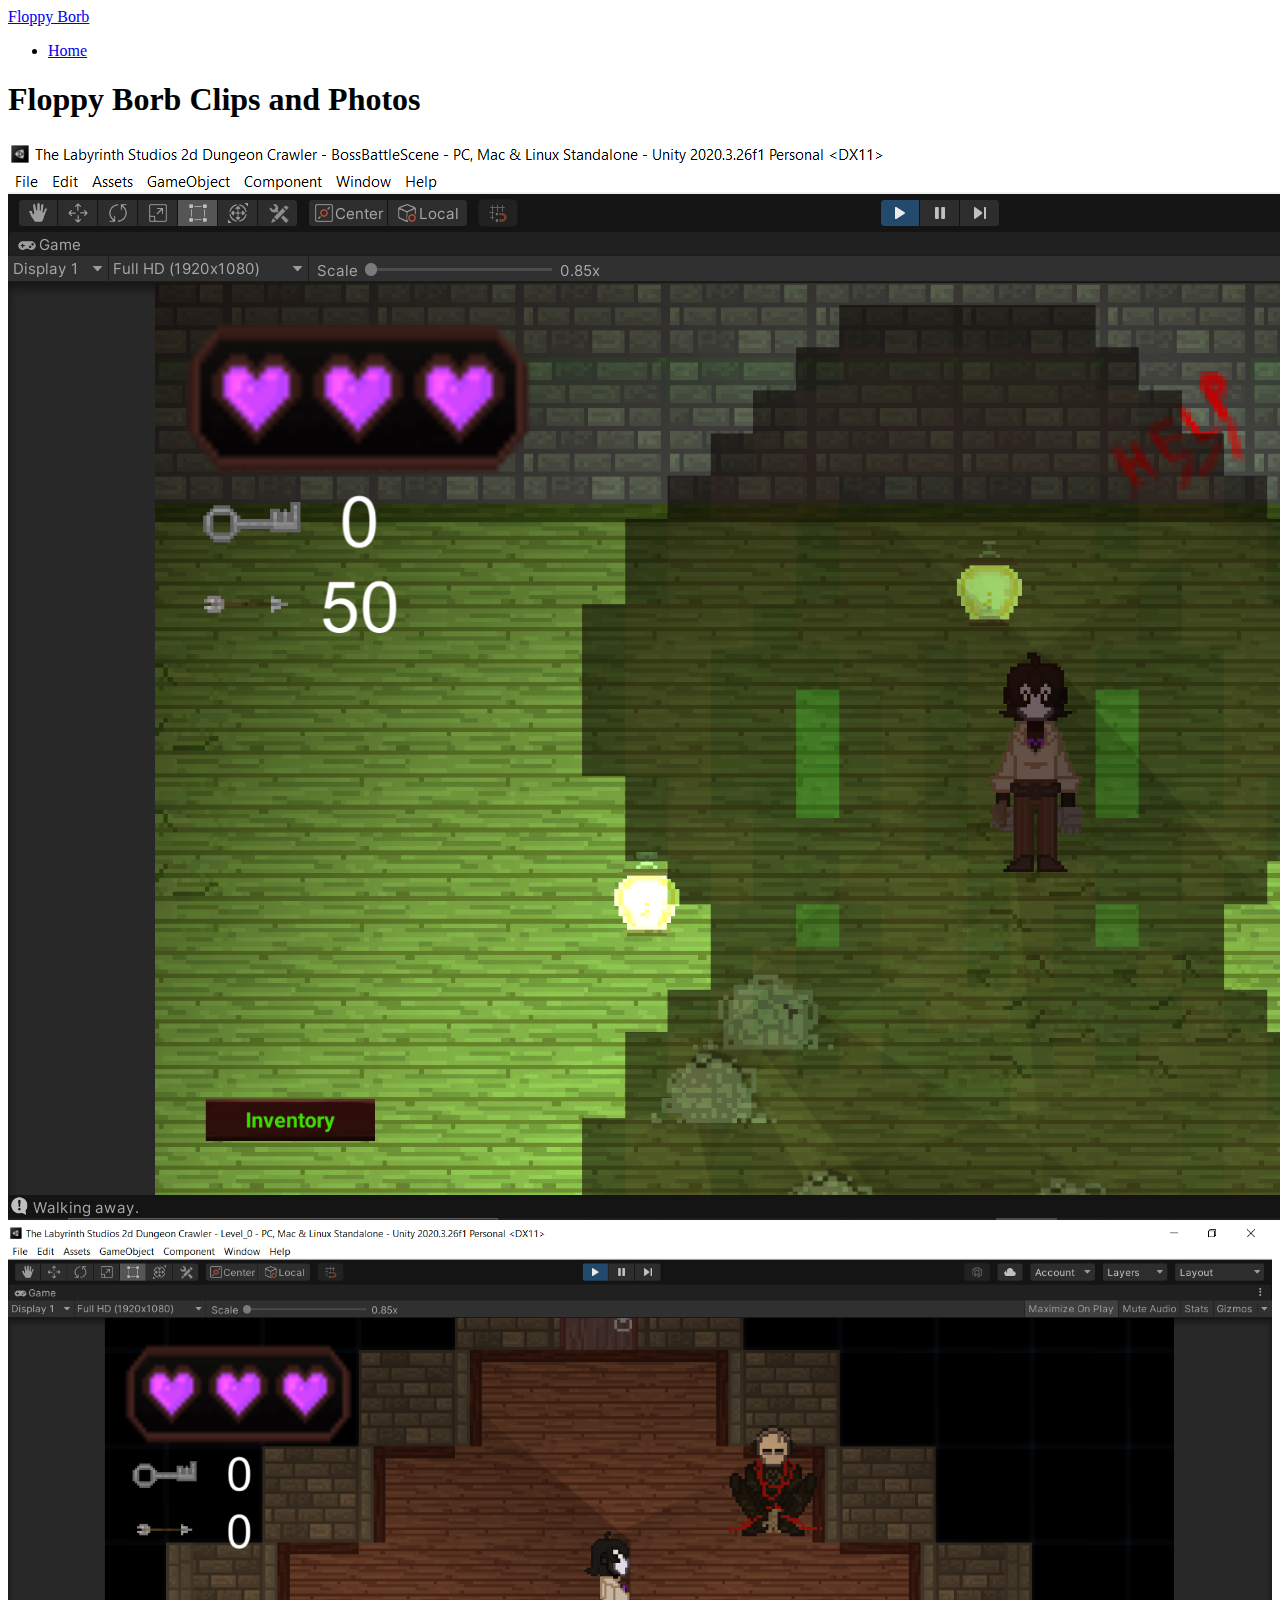
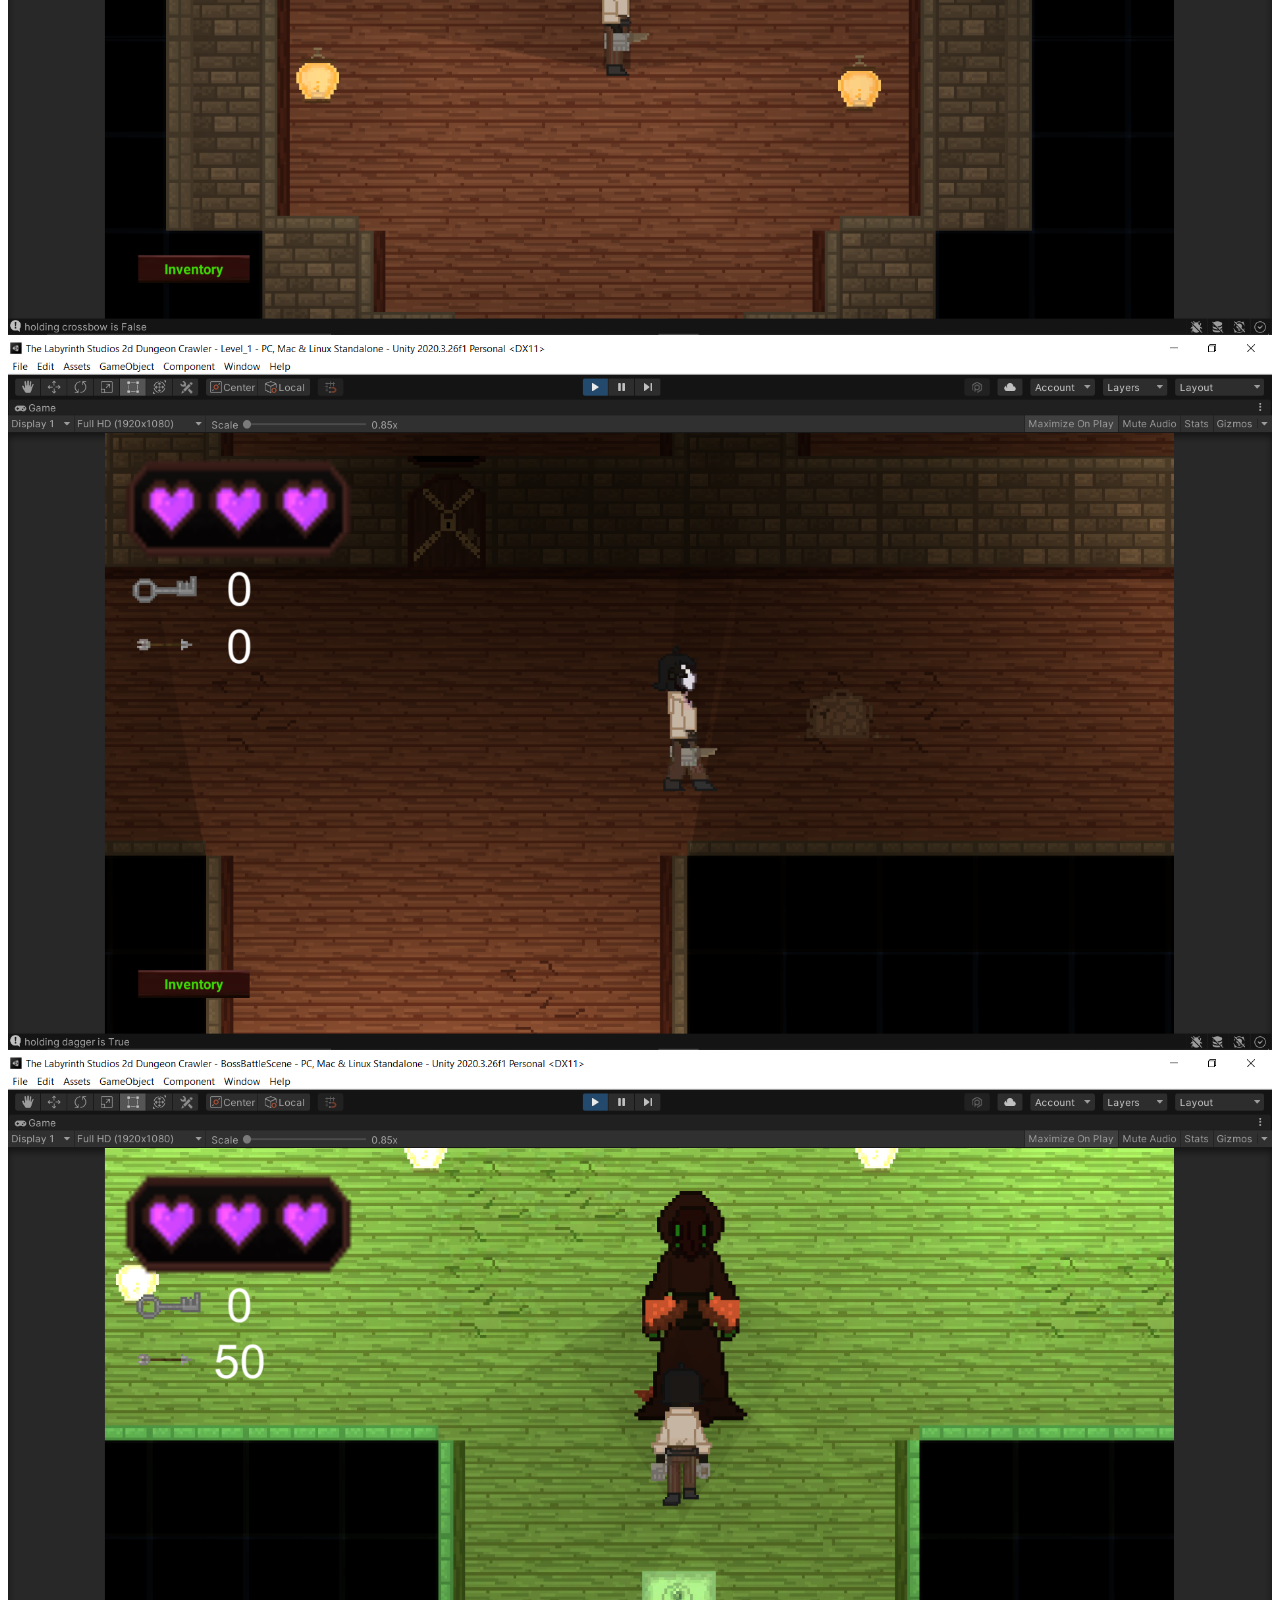
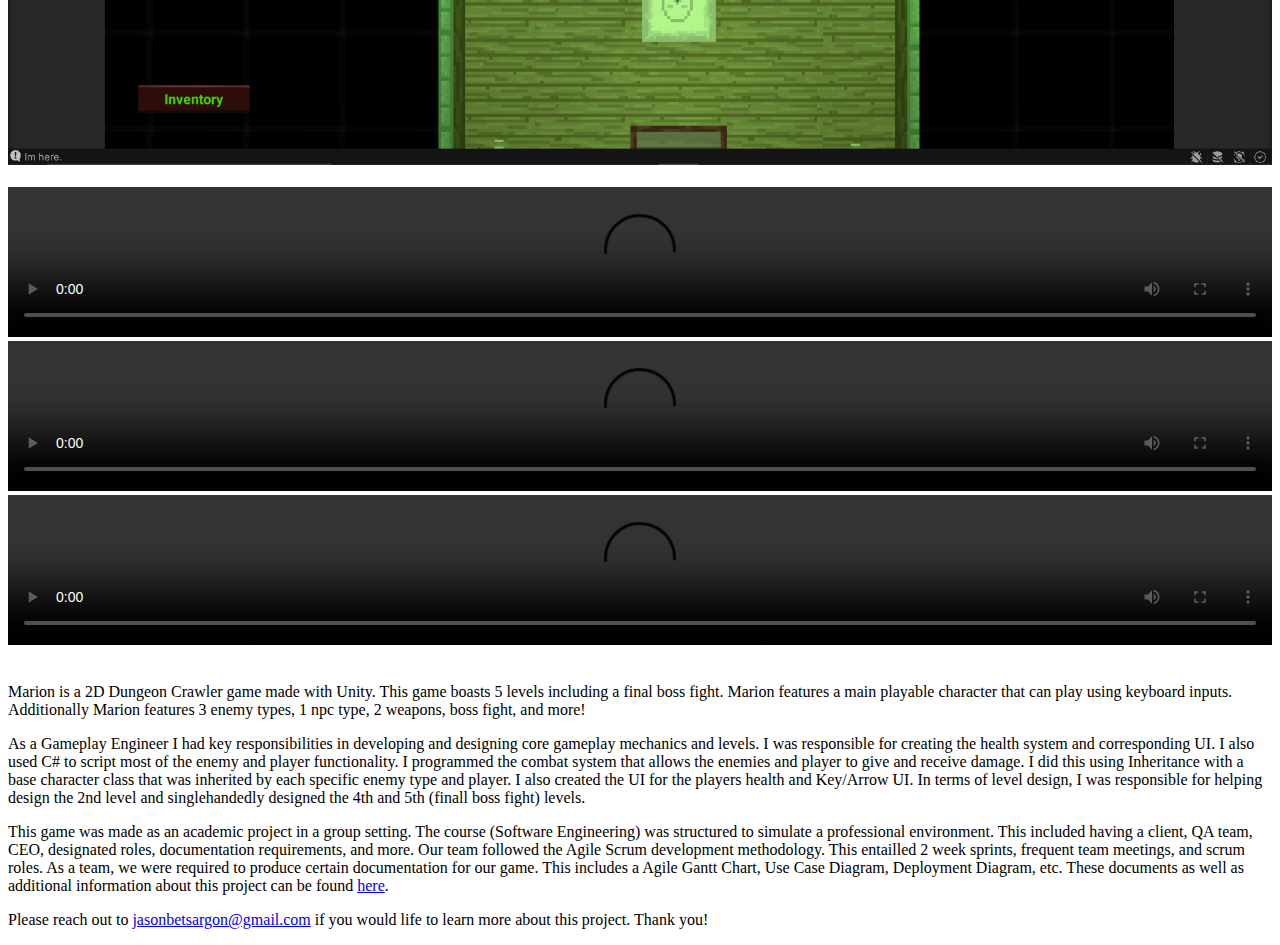
==== Floppy Borb.html @ eb4fc42b "Update and rename tank combat.html to Floppy Borb.html" ====
<!DOCTYPE HTML>
<!--
	Hyperspace by HTML5 UP
	html5up.net | @ajlkn
	Free for personal and commercial use under the CCA 3.0 license (html5up.net/license)
-->
<html>
	<head>
		<title>Floppy Borb Game</title>
		<meta charset="utf-8" />
		<meta name="viewport" content="width=device-width, initial-scale=1, user-scalable=no" />
		<link rel="stylesheet" href="assets/css/main.css" />
		<noscript><link rel="stylesheet" href="assets/css/noscript.css" /></noscript>
	</head>
	<body class="is-preload">

		<!-- Header -->
			<header id="header">
				<a href="Floppy Borb.html" class="title">Floppy Borb</a>
				<nav>
					<ul>
						<li><a href="index.html">Home</a></li>
					</ul>
				</nav>
			</header>

		<!-- Wrapper -->
			<div id="wrapper">

				<!-- Main -->
					<section id="main" class="wrapper">
						<div class="inner">
							<h1 class="major">Floppy Borb Clips and Photos</h1>
							<span class="image fit"><img src="images/Screenshot (76).png" alt="" /></span>
							<div class="row">
							  <div class="column">
							    <img src="images/Screenshot (69).png" alt="" style="width:100%">
							  </div>
							  <div class="column">
							    <img src="images/Screenshot (70).png" alt="" style="width:100%">
							  </div>
							  <div class="column">
							    <img src="images/Screenshot (75).png" alt="" style="width:100%">
							  </div>
							</div>
						<hr color="white">
							<div class="row">
							  <div class="column">
							    <video style="width:100%" controls>
								  <source src="images/2022-08-04 11-32-42_Trim.mp4" type="video/mp4">
								Your browser does not support the video tag.
								</video>
							  </div>
							  <div class="column">
							    <video style="width:100%" controls>
								  <source src="images/2022-08-04 11-37-41_Trim.mp4" type="video/mp4">
								Your browser does not support the video tag.
								</video>
							  </div>
							  <div class="column">
							    <video style="width:100%" controls>
								  <source src="images/2022-08-04 11-40-50_Trim.mp4" type="video/mp4">
								Your browser does not support the video tag.
								</video>
							  </div>
							</div>
							<br>
							<p>Marion is a 2D Dungeon Crawler game made with Unity. This game boasts 5 levels including a final boss
								fight. Marion features a main playable character that can play using keyboard inputs. Additionally
								Marion features 3 enemy types, 1 npc type, 2 weapons, boss fight, and more!</p>
							<p>As a Gameplay Engineer I had key responsibilities in developing and designing core gameplay mechanics 
								and levels. I was responsible for creating the health system and corresponding UI. I also used C# 
								to script most of the enemy and player functionality. I programmed the combat system that allows 
								the enemies and player to give and receive damage. I did this using Inheritance with a base 
								character class that was inherited by each specific enemy type and player. I also created the UI 
								for the players health and Key/Arrow UI. In terms of level design, I was responsible for helping 
								design the 2nd level and singlehandedly designed the 4th and 5th (finall boss fight) levels.
								</p>
							<p>This game was made as an academic project in a group setting. The course (Software Engineering) was 
							structured to simulate a professional environment. This included having a client, QA team, CEO, designated 
							roles, documentation requirements, and more. Our team followed the Agile Scrum development methodology. 
							This entailled 2 week sprints, frequent team meetings, and scrum roles. As a team, we were required to 
							produce certain documentation for our game. This includes a Agile Gantt Chart, Use Case Diagram, Deployment 
							Diagram, etc. These documents as well as additional information about this project can be found 
							<a href="https://docs.google.com/presentation/d/1pOGmqnr9TweBfdFLP4l63LkqtCLtgBRUUoQ4bgDobNs/edit#slid">
							here</a>.</p>
							<p>Please reach out to <a href="#">jasonbetsargon@gmail.com</a> if you would life to learn more about this 
								project. Thank you!</p>
						</div>
					</section>

			</div>


		<!-- Scripts -->
			<script src="assets/js/jquery.min.js"></script>
			<script src="assets/js/jquery.scrollex.min.js"></script>
			<script src="assets/js/jquery.scrolly.min.js"></script>
			<script src="assets/js/browser.min.js"></script>
			<script src="assets/js/breakpoints.min.js"></script>
			<script src="assets/js/util.js"></script>
			<script src="assets/js/main.js"></script>

	</body>
</html>
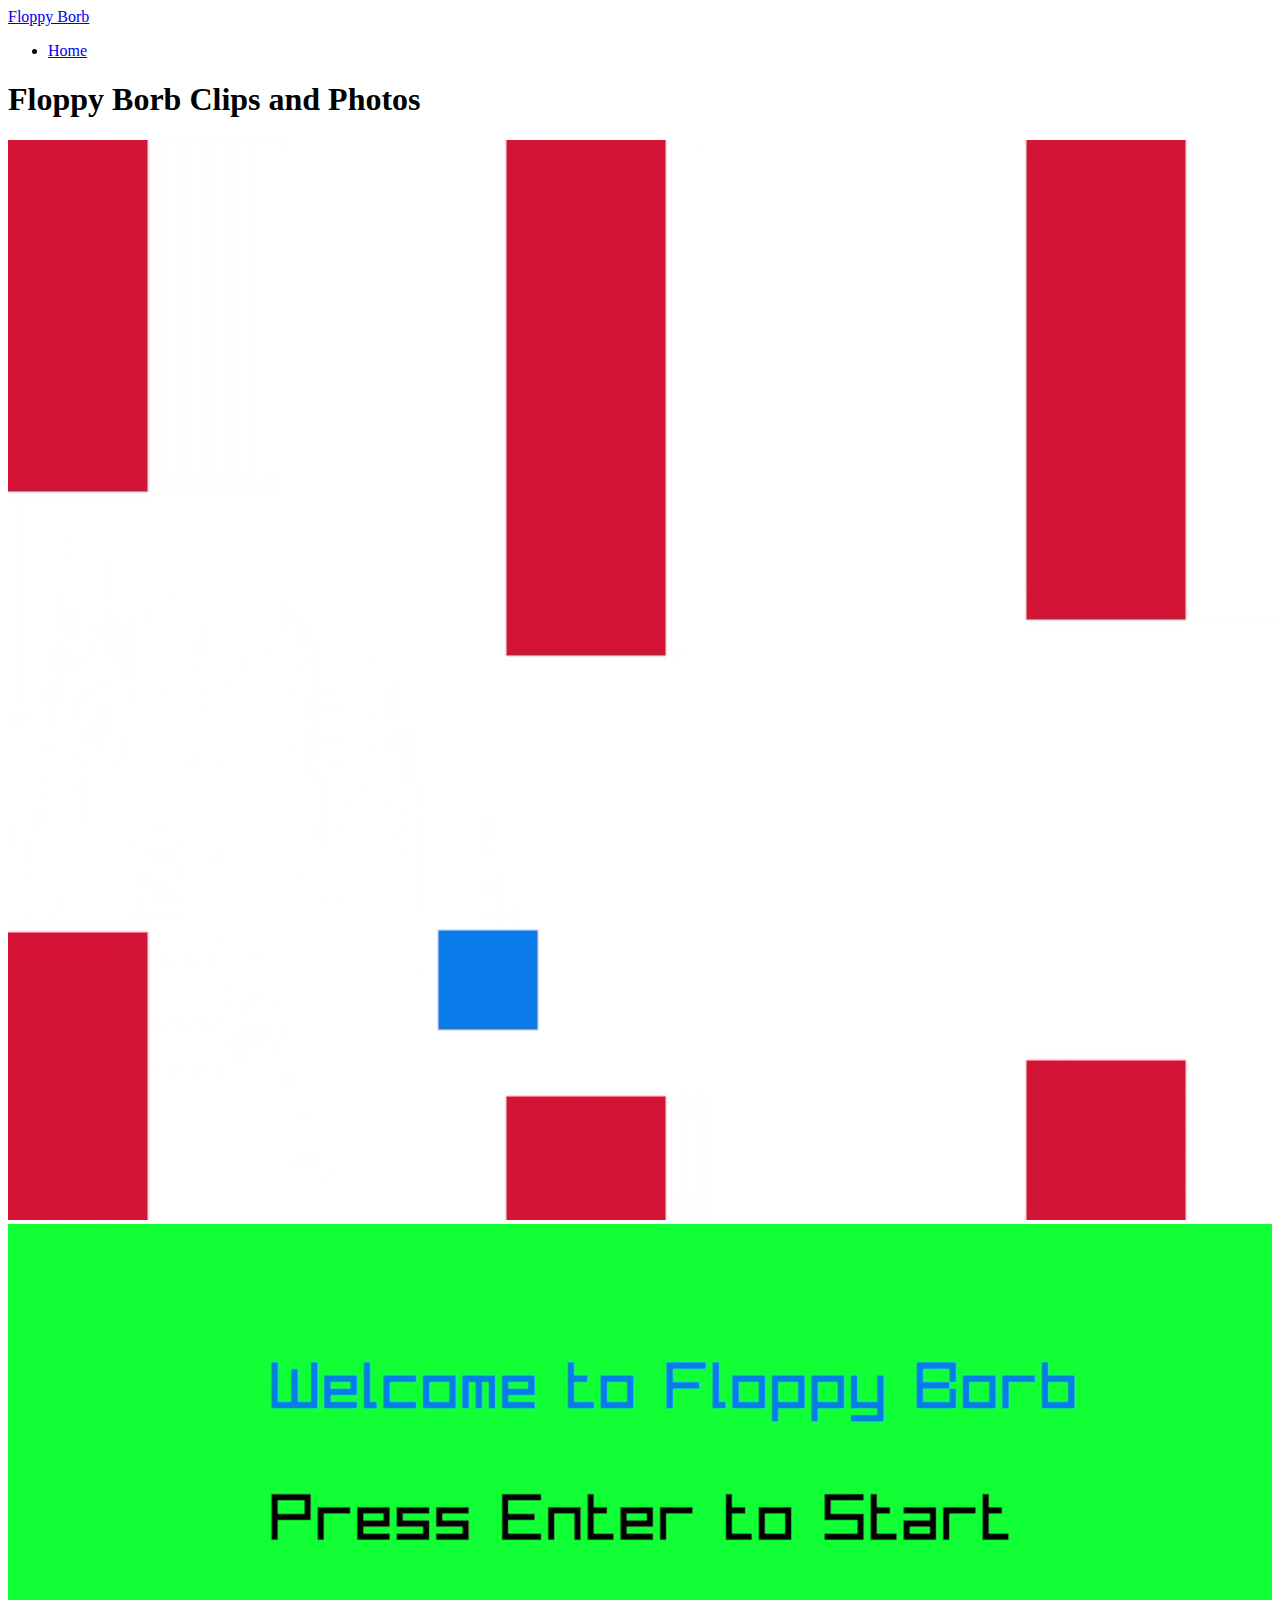
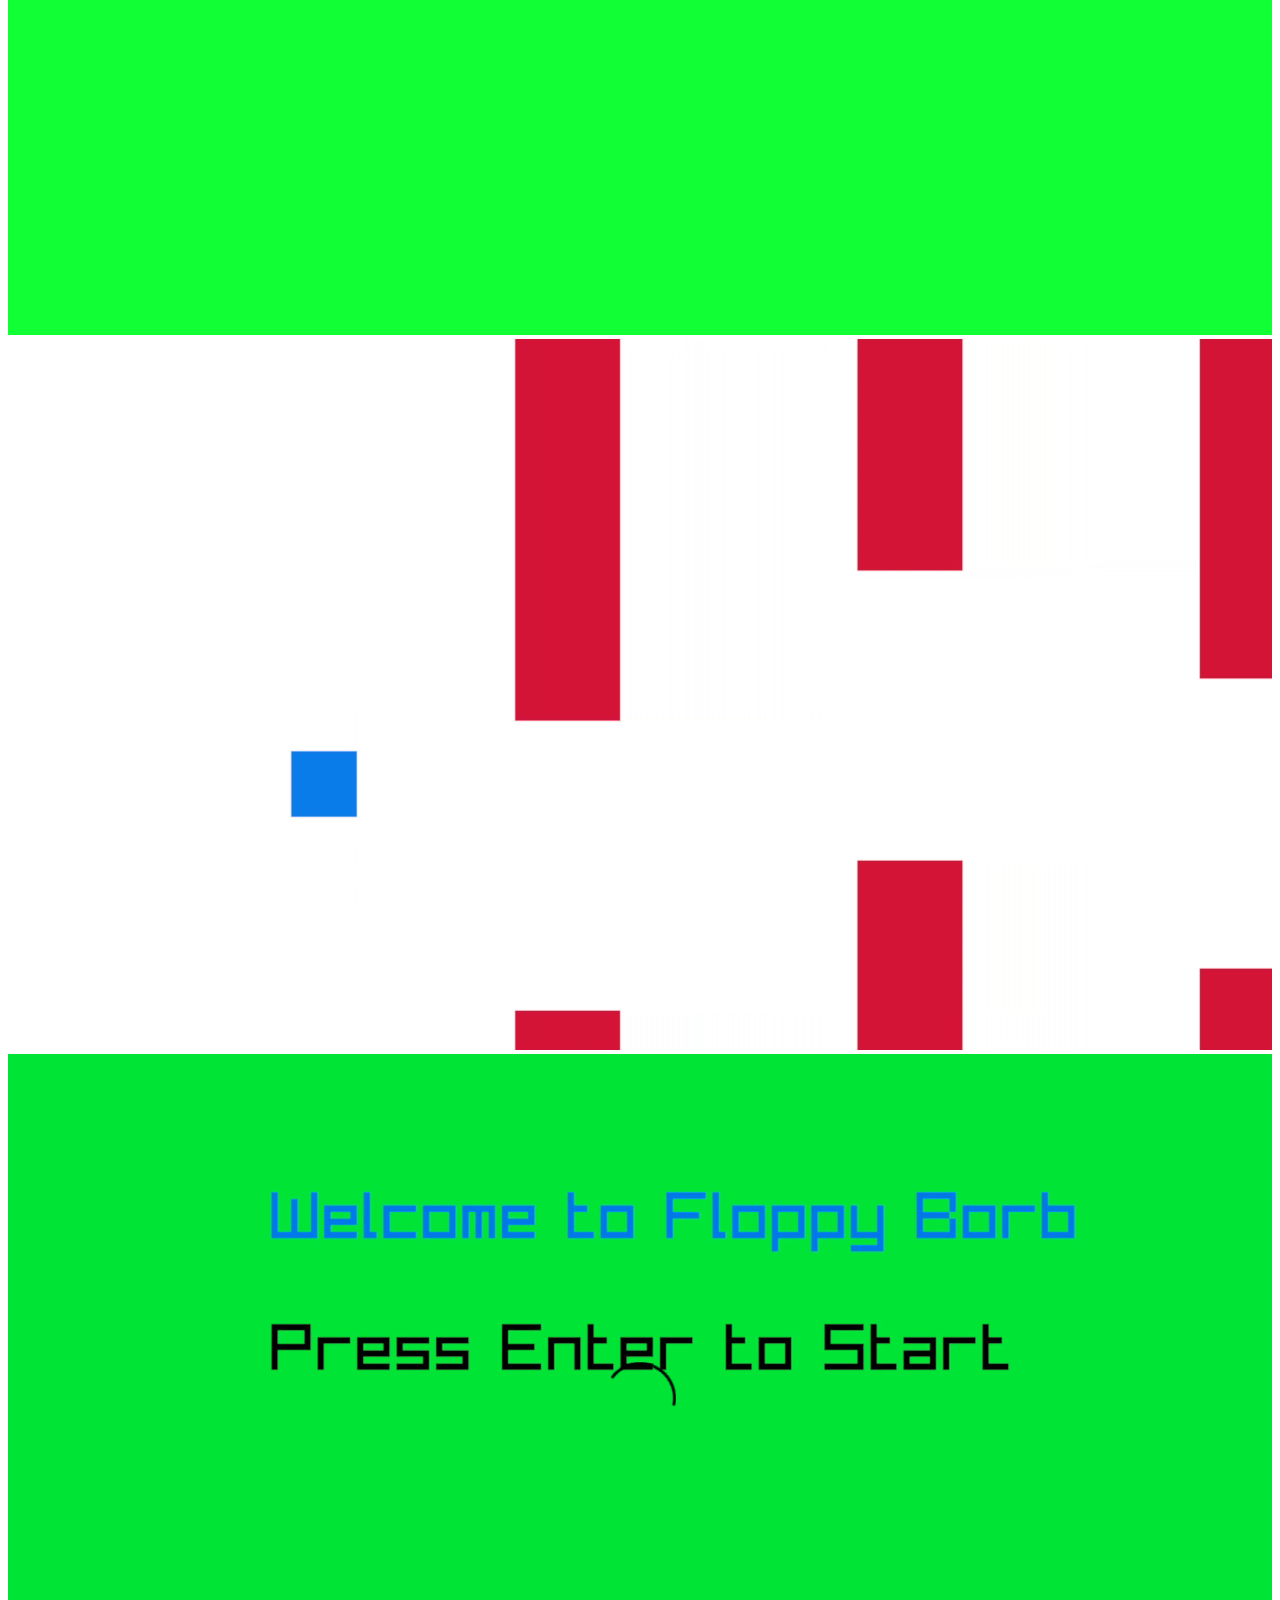
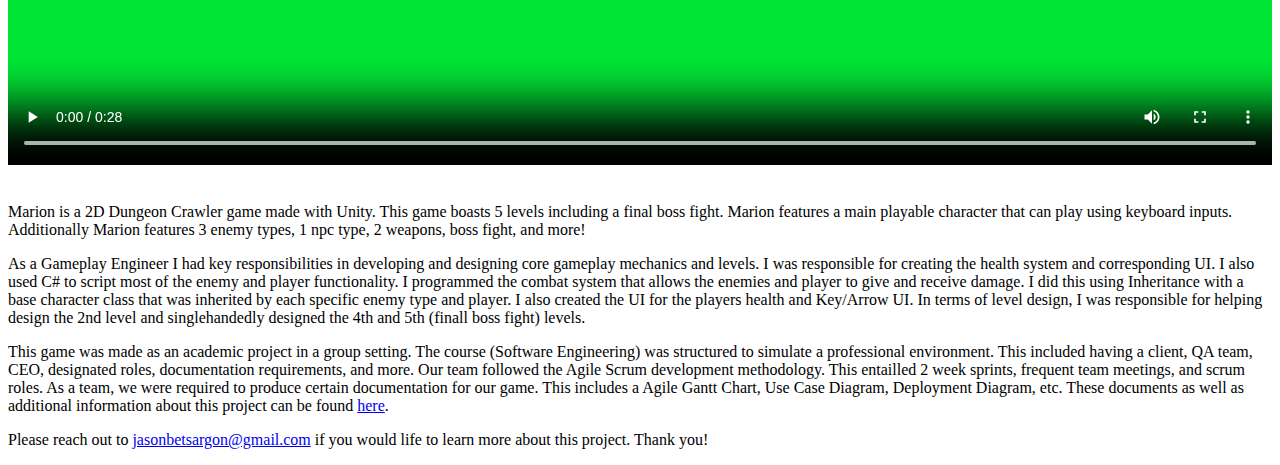
==== commit 84f891e0: "Update Floppy Borb.html" ====
--- a/Floppy Borb.html
+++ b/Floppy Borb.html
@@ -31,35 +31,17 @@
 					<section id="main" class="wrapper">
 						<div class="inner">
 							<h1 class="major">Floppy Borb Clips and Photos</h1>
-							<span class="image fit"><img src="images/Screenshot (76).png" alt="" /></span>
+							<span class="image fit"><img src="images/floppyborb3.png" alt="" /></span>
 							<div class="row">
 							  <div class="column">
-							    <img src="images/Screenshot (69).png" alt="" style="width:100%">
+							    <img src="images/floppyborb1.png" alt="" style="width:100%">
 							  </div>
 							  <div class="column">
-							    <img src="images/Screenshot (70).png" alt="" style="width:100%">
+							    <img src="images/floppyborb2.png" alt="" style="width:100%">
 							  </div>
-							  <div class="column">
-							    <img src="images/Screenshot (75).png" alt="" style="width:100%">
-							  </div>
-							</div>
-						<hr color="white">
-							<div class="row">
-							  <div class="column">
+							 <div class="column">
 							    <video style="width:100%" controls>
-								  <source src="images/2022-08-04 11-32-42_Trim.mp4" type="video/mp4">
-								Your browser does not support the video tag.
-								</video>
-							  </div>
-							  <div class="column">
-							    <video style="width:100%" controls>
-								  <source src="images/2022-08-04 11-37-41_Trim.mp4" type="video/mp4">
-								Your browser does not support the video tag.
-								</video>
-							  </div>
-							  <div class="column">
-							    <video style="width:100%" controls>
-								  <source src="images/2022-08-04 11-40-50_Trim.mp4" type="video/mp4">
+								  <source src="images/floppyborbfullplay.mp4" type="video/mp4">
 								Your browser does not support the video tag.
 								</video>
 							  </div>
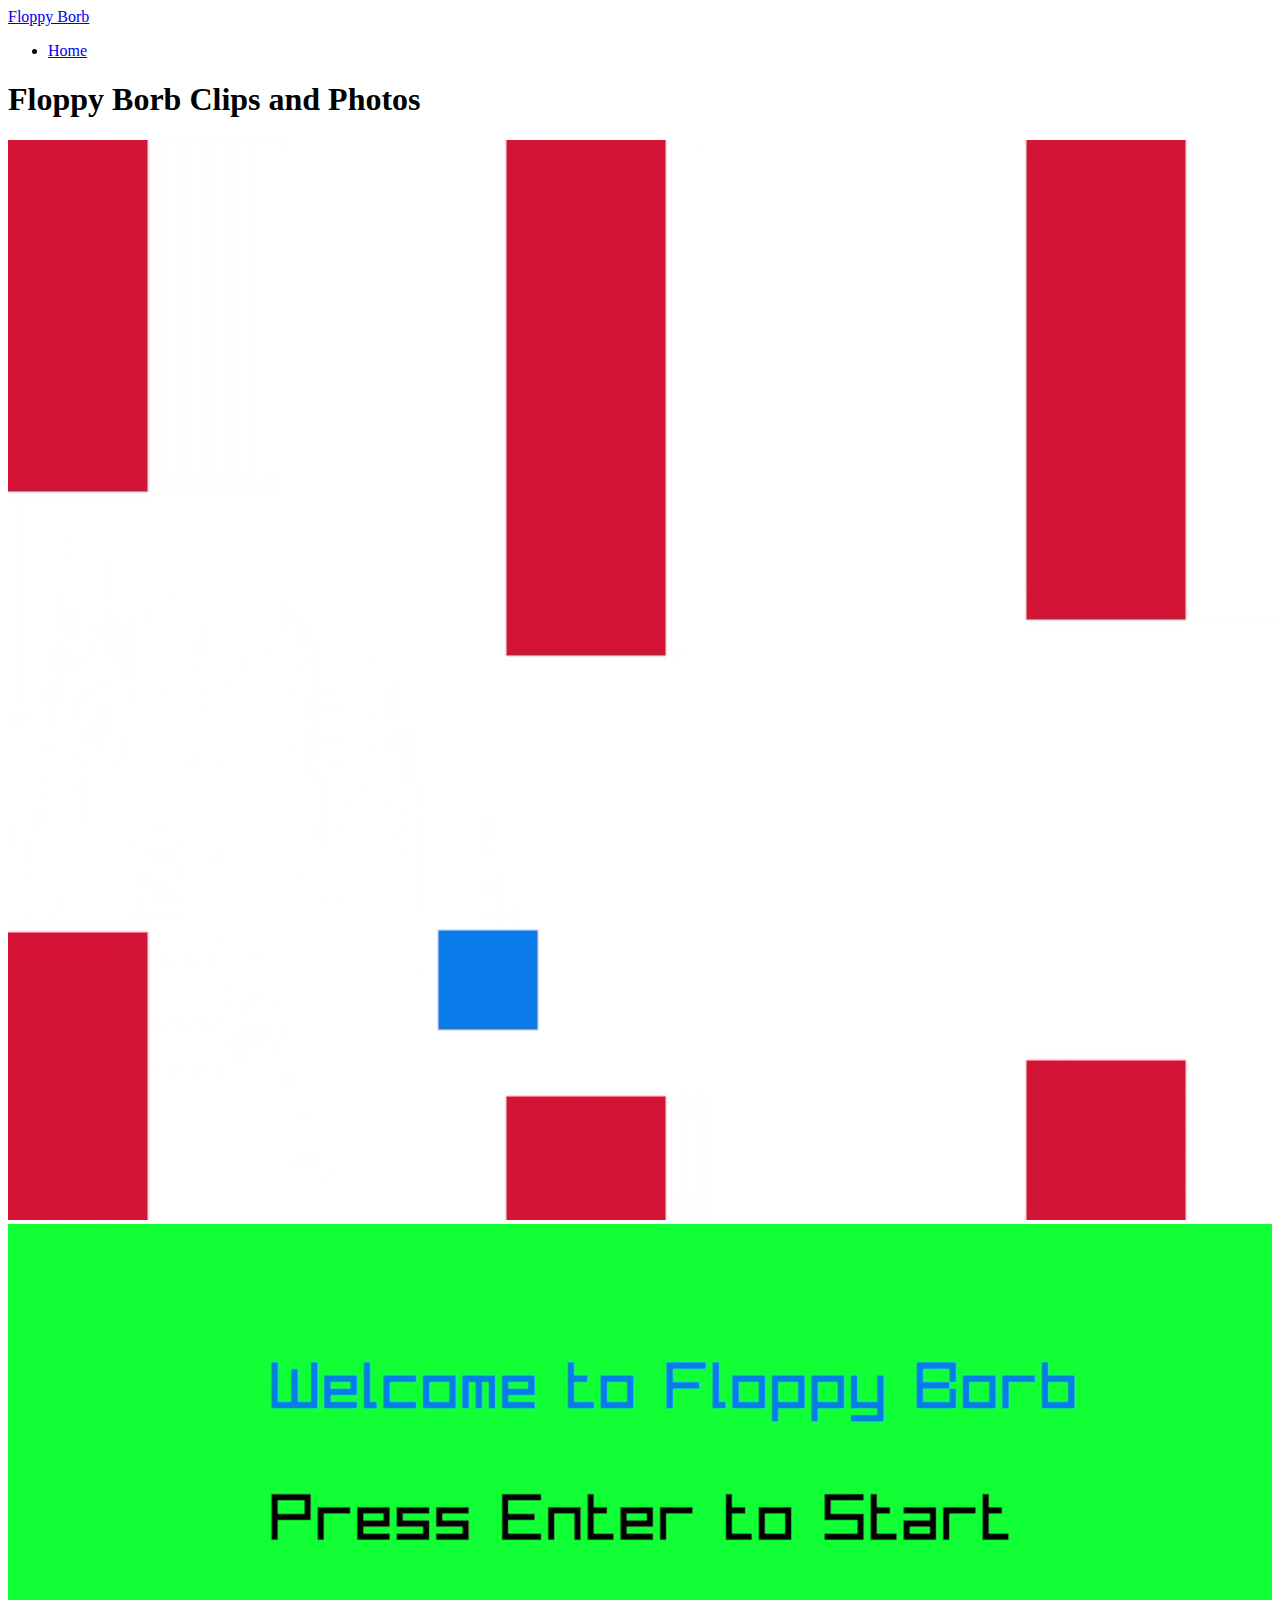
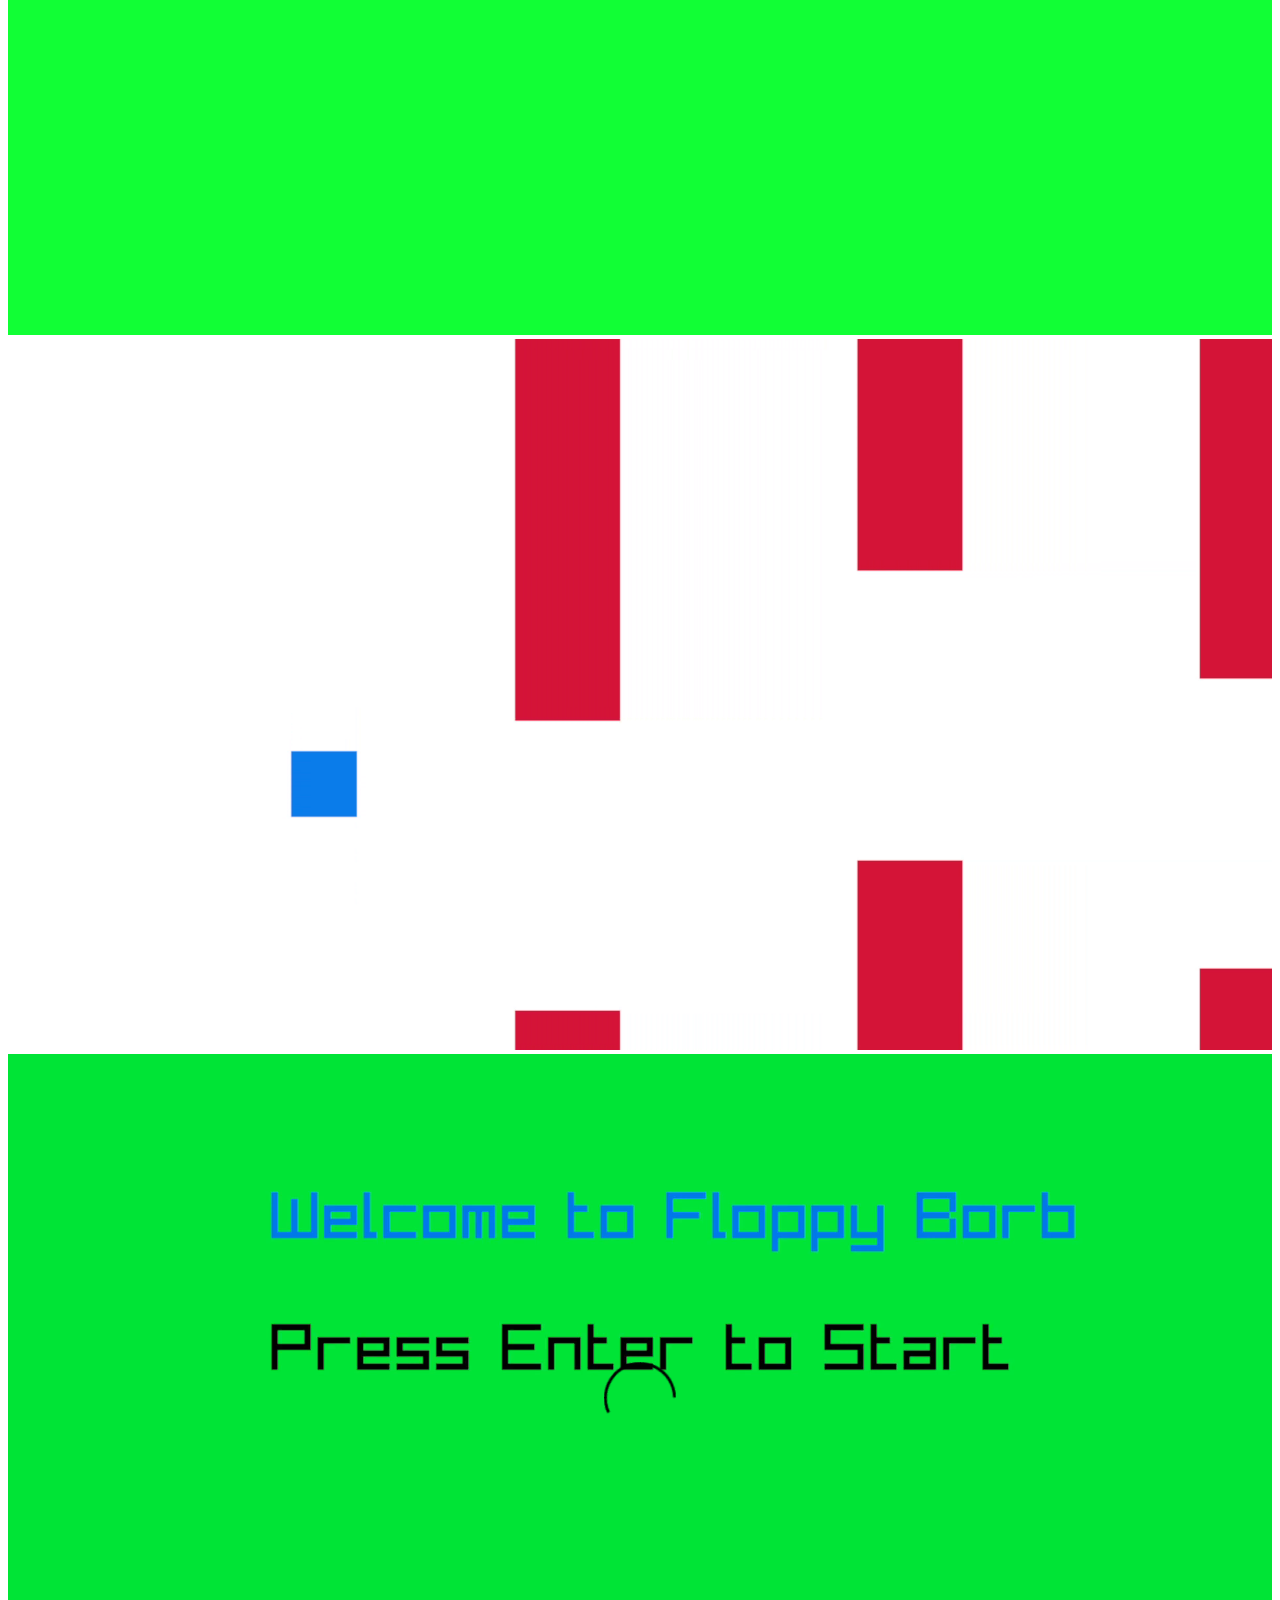
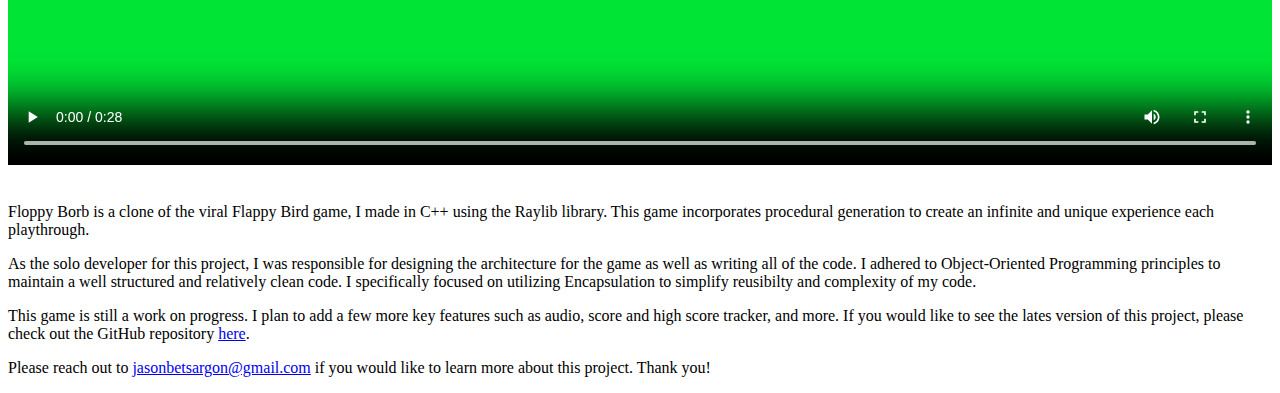
==== commit d30bd13c: "floppy borb page" ====
--- a/Floppy Borb.html
+++ b/Floppy Borb.html
@@ -47,26 +47,18 @@
 							  </div>
 							</div>
 							<br>
-							<p>Marion is a 2D Dungeon Crawler game made with Unity. This game boasts 5 levels including a final boss
-								fight. Marion features a main playable character that can play using keyboard inputs. Additionally
-								Marion features 3 enemy types, 1 npc type, 2 weapons, boss fight, and more!</p>
-							<p>As a Gameplay Engineer I had key responsibilities in developing and designing core gameplay mechanics 
-								and levels. I was responsible for creating the health system and corresponding UI. I also used C# 
-								to script most of the enemy and player functionality. I programmed the combat system that allows 
-								the enemies and player to give and receive damage. I did this using Inheritance with a base 
-								character class that was inherited by each specific enemy type and player. I also created the UI 
-								for the players health and Key/Arrow UI. In terms of level design, I was responsible for helping 
-								design the 2nd level and singlehandedly designed the 4th and 5th (finall boss fight) levels.
+							<p>Floppy Borb is a clone of the viral Flappy Bird game, I made in C++ using the Raylib library.
+								This game incorporates procedural generation to create an infinite and unique experience each playthrough.
+							</p>
+							<p>As the solo developer for this project, I was responsible for designing the architecture for the game as well as
+								writing all of the code. I adhered to Object-Oriented Programming principles to maintain a well structured and
+								relatively clean code. I specifically focused on utilizing Encapsulation to simplify reusibilty and complexity of my code.
 								</p>
-							<p>This game was made as an academic project in a group setting. The course (Software Engineering) was 
-							structured to simulate a professional environment. This included having a client, QA team, CEO, designated 
-							roles, documentation requirements, and more. Our team followed the Agile Scrum development methodology. 
-							This entailled 2 week sprints, frequent team meetings, and scrum roles. As a team, we were required to 
-							produce certain documentation for our game. This includes a Agile Gantt Chart, Use Case Diagram, Deployment 
-							Diagram, etc. These documents as well as additional information about this project can be found 
-							<a href="https://docs.google.com/presentation/d/1pOGmqnr9TweBfdFLP4l63LkqtCLtgBRUUoQ4bgDobNs/edit#slid">
+							<p>This game is still a work on progress. I plan to add a few more key features such as audio, score and high score tracker,
+								and more. If you would like to see the lates version of this project, please check out the GitHub repository 
+							<a href="https://github.com/JasonBet/Floppy-Borb">
 							here</a>.</p>
-							<p>Please reach out to <a href="#">jasonbetsargon@gmail.com</a> if you would life to learn more about this 
+							<p>Please reach out to <a href="#">jasonbetsargon@gmail.com</a> if you would like to learn more about this 
 								project. Thank you!</p>
 						</div>
 					</section>
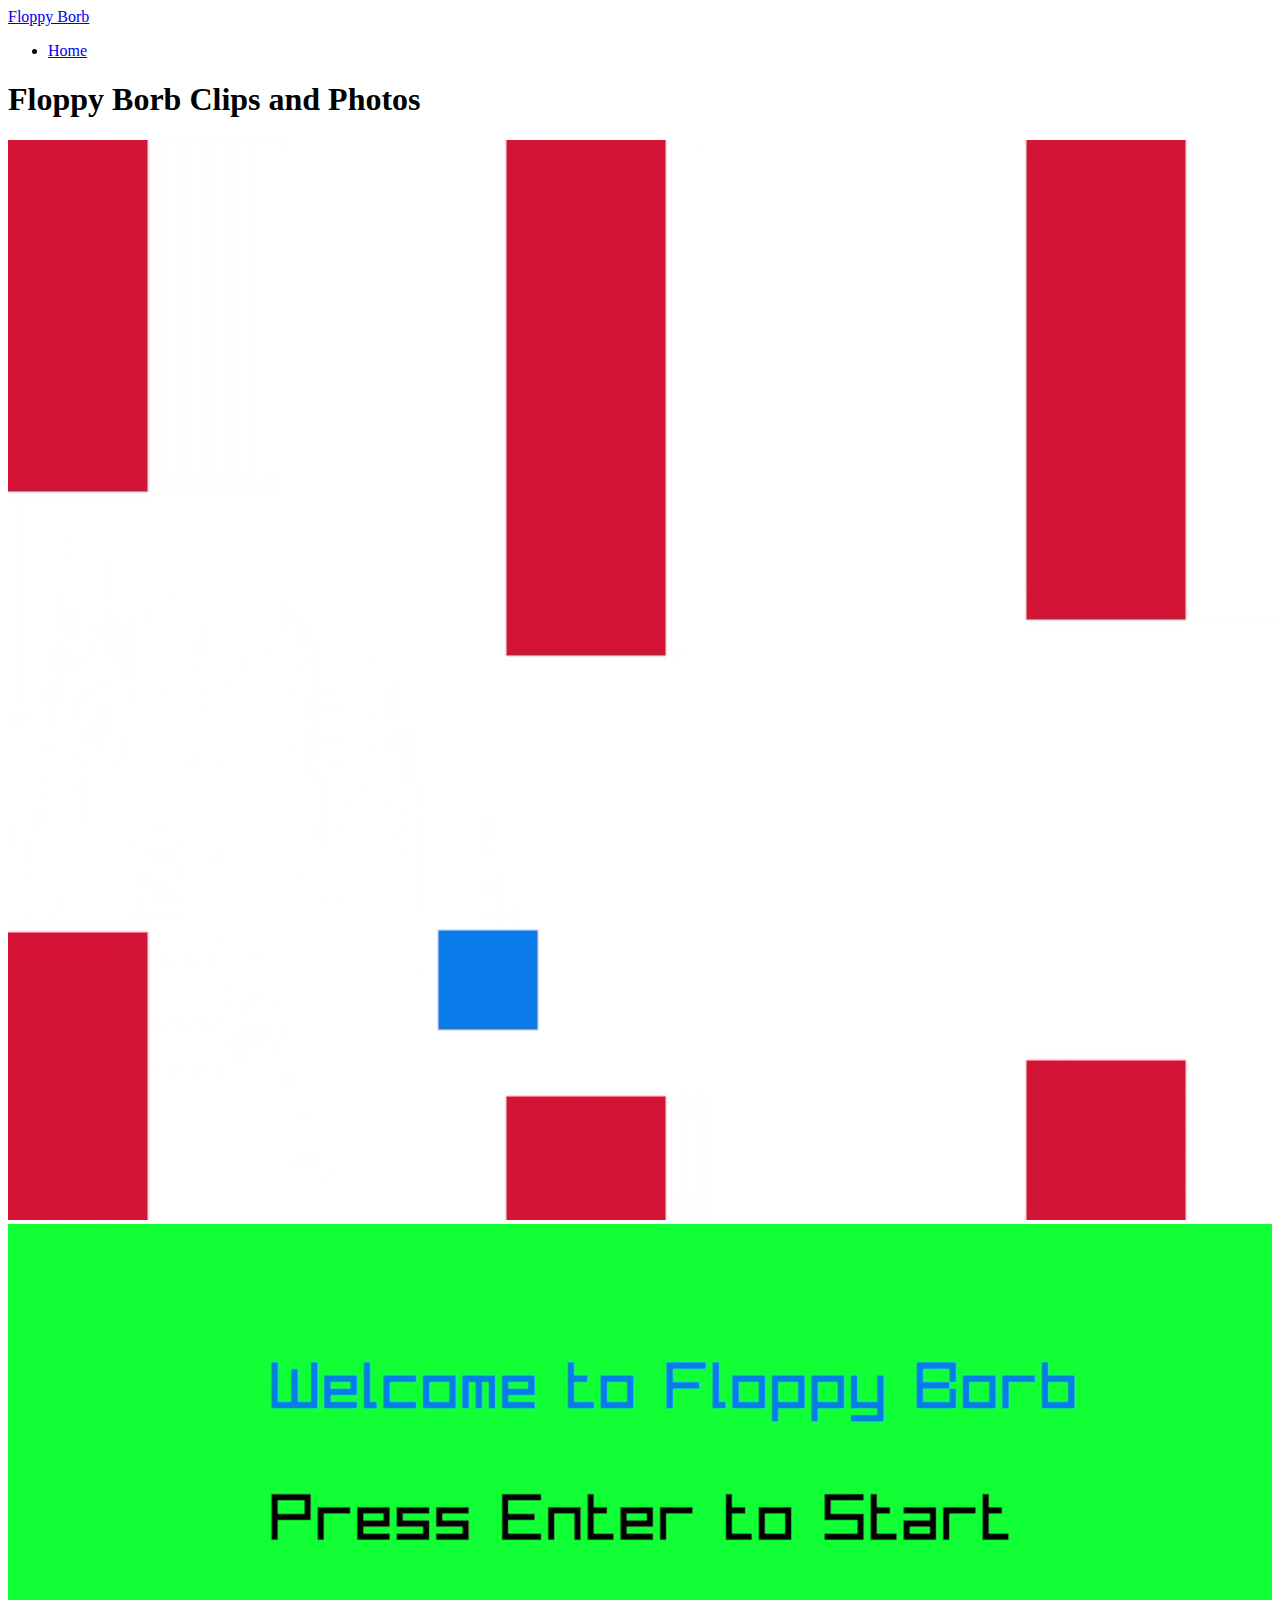
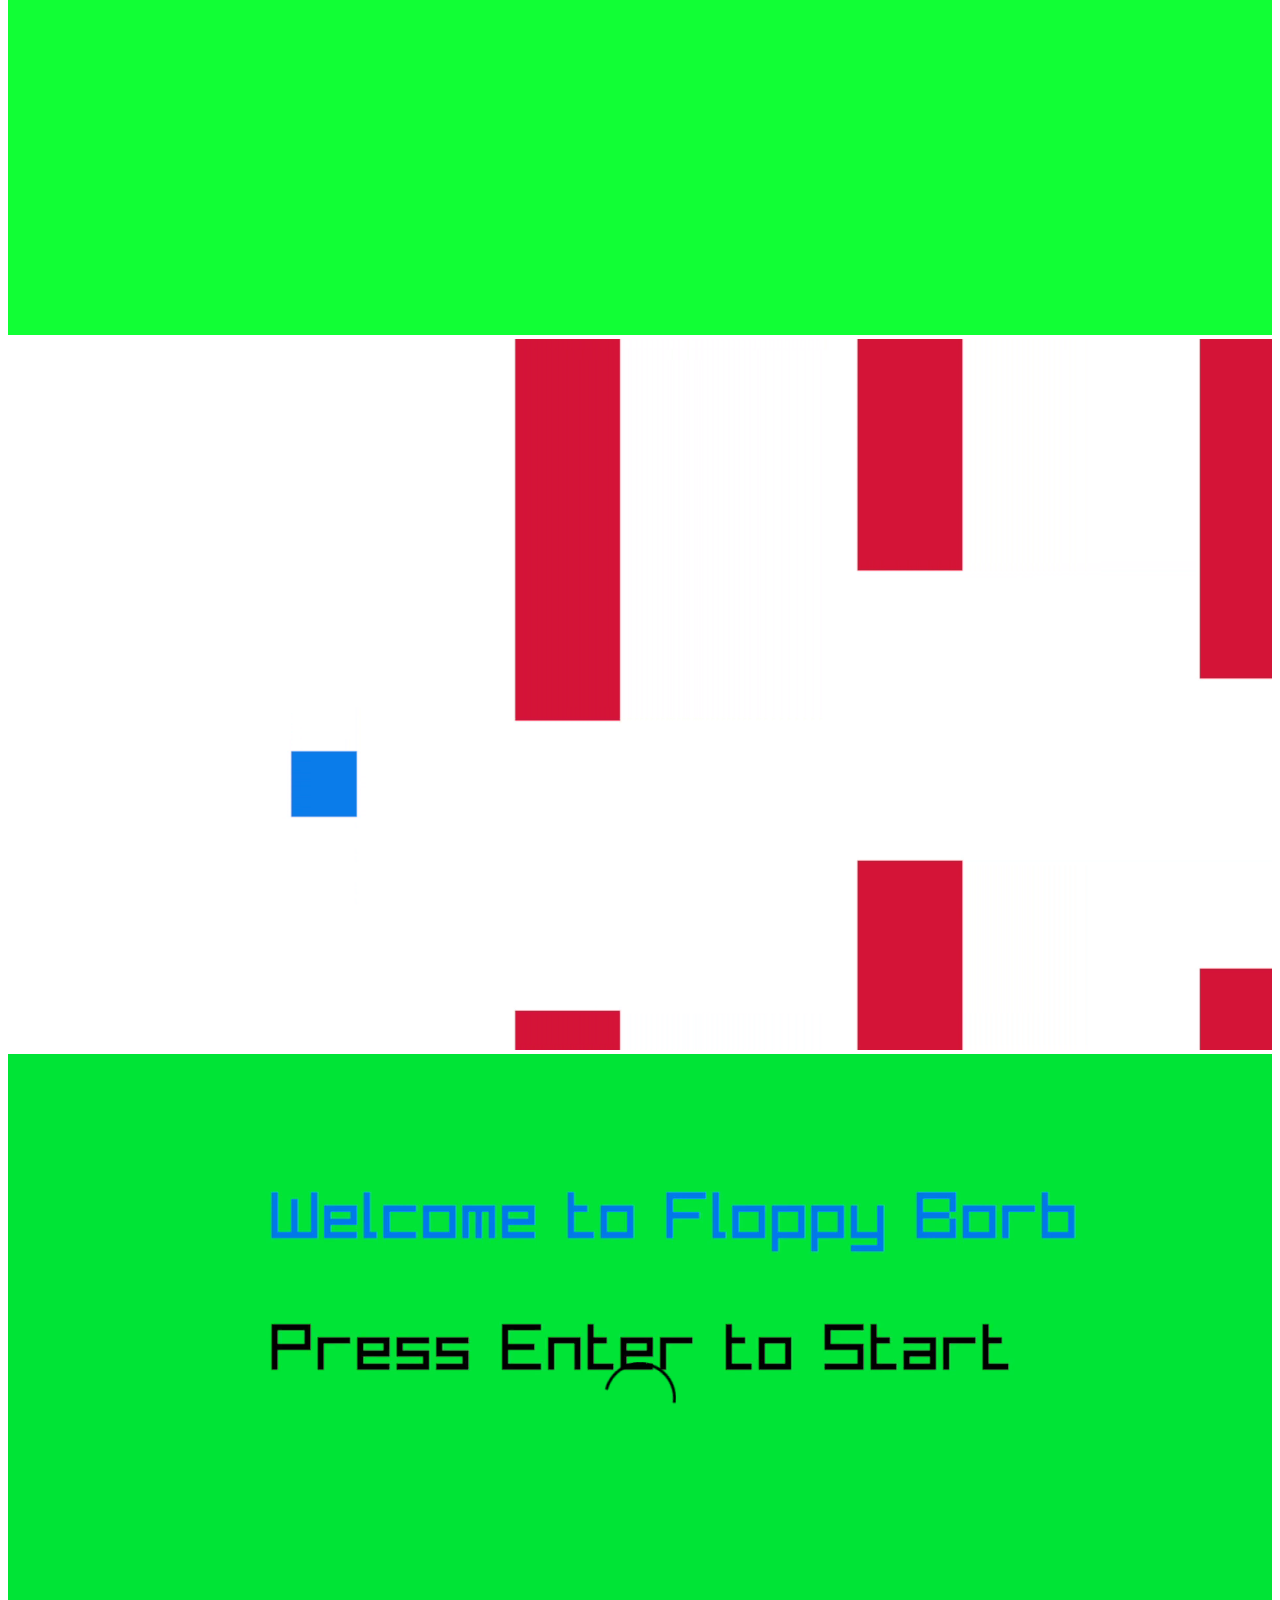
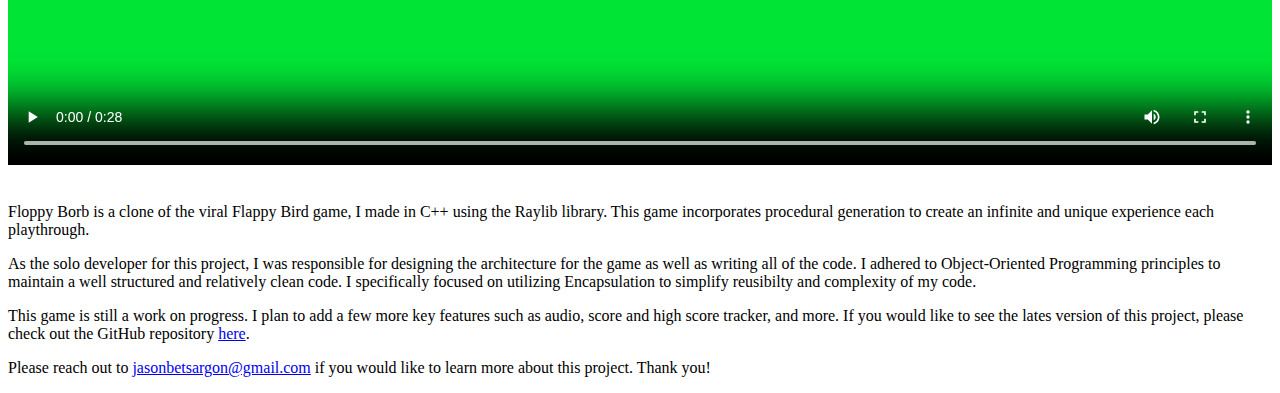
==== commit 5cdde219: "Update Floppy Borb.html" ====
--- a/Floppy Borb.html
+++ b/Floppy Borb.html
@@ -56,8 +56,7 @@
 								</p>
 							<p>This game is still a work on progress. I plan to add a few more key features such as audio, score and high score tracker,
 								and more. If you would like to see the lates version of this project, please check out the GitHub repository 
-							<a href="https://github.com/JasonBet/Floppy-Borb">
-							here</a>.</p>
+							<a href="https://github.com/JasonBet/Floppy-Borb" target="_blank">here</a>.</p>
 							<p>Please reach out to <a href="#">jasonbetsargon@gmail.com</a> if you would like to learn more about this 
 								project. Thank you!</p>
 						</div>
